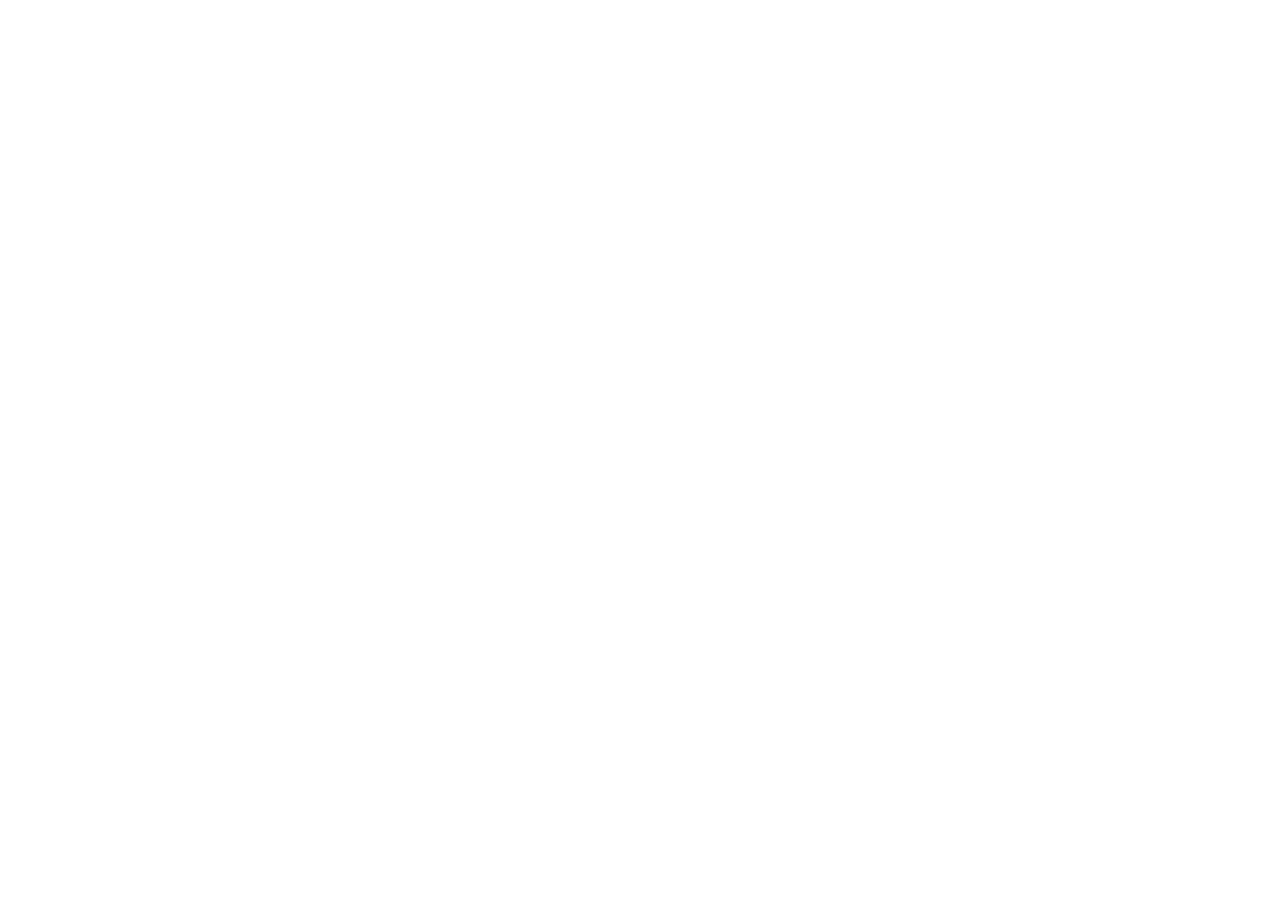
==== index.html @ 0e6ab260 "d" ====
<!DOCTYPE html>
<html lang="en">

<head>
    <meta charset="UTF-8">
    <meta http-equiv="X-UA-Compatible" content="IE=edge">
    <meta name="viewport" content="width=device-width, initial-scale=1.0">
    <link rel="stylesheet" href="https://unpkg.com/leaflet@1.7.1/dist/leaflet.css"
        integrity="sha512-xodZBNTC5n17Xt2atTPuE1HxjVMSvLVW9ocqUKLsCC5CXdbqCmblAshOMAS6/keqq/sMZMZ19scR4PsZChSR7A=="
        crossorigin="" />
    <!-- Make sure you put this AFTER Leaflet's CSS -->
    <script src="https://unpkg.com/leaflet@1.7.1/dist/leaflet.js"
        integrity="sha512-XQoYMqMTK8LvdxXYG3nZ448hOEQiglfqkJs1NOQV44cWnUrBc8PkAOcXy20w0vlaXaVUearIOBhiXZ5V3ynxwA=="
        crossorigin=""></script>
    <script src="https://code.jquery.com/jquery-3.6.0.min.js"
        integrity="sha256-/xUj+3OJU5yExlq6GSYGSHk7tPXikynS7ogEvDej/m4=" crossorigin="anonymous"></script>
    <title>Document</title>
    <style>
        #mapid {
            height: 580px;
        }

        .infor {
            position: absolute;
            background-color: rgba(255, 255, 255, .9);
            visibility: hidden;
            /*	width: calc(100% - 30px);*/
            padding: 1rem;
            bottom: 0;
        }

        .infor dl dt {
            border-bottom: 1px solid #ccc;
        }

        .infor .close {
            position: absolute;
            right: 0;
            top: 0;
        }

        .close {
            float: right;
            font-size: 1.5rem;
            font-weight: 700;
            line-height: 1;
            color: #000;
            text-shadow: 0 1px 0 #fff;
            opacity: .5;
        }

        .infor a span {
            background-color: #9f3c31;
            color: #fff;
            padding: .5rem 3rem;
            display: inline-block;
            font-weight: 700;
            border: 1px solid #9f3c31;
        }

        .infor a {
            display: block;
            text-align: center;
            margin-top: 2rem;
        }

        .infor a span:hover {
            color: #9f3c31;
            background-color: #fff;
            transition: .3s;
            text-decoration: none;

        }

        .close:hover {
            background: #bbb;
            cursor: pointer;
        }
        .daoanhtuan{
            width: 64px;
            height: 64px;
        }
    </style>
</head>

<body>

    <div id="mapid">
    </div>
    <div class="infor"></div>
    <script type="text/javascript">
        const myItems = [
            ['Sapporo', 43.0618, 141.3545],
            ['Hakodate', 41.7687, 140.7291],
            ['Otaru', 43.1902, 140.9942],
            ['Chitose', 42.8213, 141.6510],
            ['Aomori', 40.8222, 140.7474],
            ['Noboribetsu', 42.4128, 141.1066],
            ['Erimo', 42.0163, 143.1486],
            ['Urakawa', 42.1686, 142.7685]
        ];

        let marker;
        var map = L.map('mapid').setView([43.0618, 141.3545], 7);

        L.tileLayer('https://{s}.tile.openstreetmap.org/{z}/{x}/{y}.png', {
            attribution: 'Map data &copy; <a href="https://www.openstreetmap.org/copyright">OpenStreetMap</a> contributors, Imagery © <a href="https://www.mapbox.com/">Mapbox</a>',
        }).addTo(map);

        for (var i = 0; i < myItems.length; i++) {
            const item = myItems[i];
            var pin = i + 1;
            var myIcon = L.icon({
                iconUrl: './images/pin0' + pin + '.png'
            });
            marker = L.marker([item[1], item[2]], { icon: myIcon }).addTo(map).bindPopup(item[0]);

            marker.on('click', onMapClick);

            function onMapClick(e) {
                
                var currentZoom = map.getZoom();
                map.setView(e.latlng, 8);
                console.log(e.target._leaflet_id)
                console.log(this._leaflet_id)
               
                getInforMarker(marker)
            }
        }
        const getInforMarker = (marker) => {
            let information = $(".infor");
            let title = '(関連資産)';
            let template =
                `<dl>
                    <dt><small>TITLE</small></dt>
                    <dd>
                        description
                        <a href="#"><span>Read more</span></a>
                    </dd>
                    <div class="close" > &times;</div>
                </dl>
                `;
            information.html(template)
            information.css('visibility', 'visible')
            $(".close").on('click', function () {
                $(this).closest(".infor").css('visibility', 'hidden')
            });
        }
    </script>
</body>

</html>
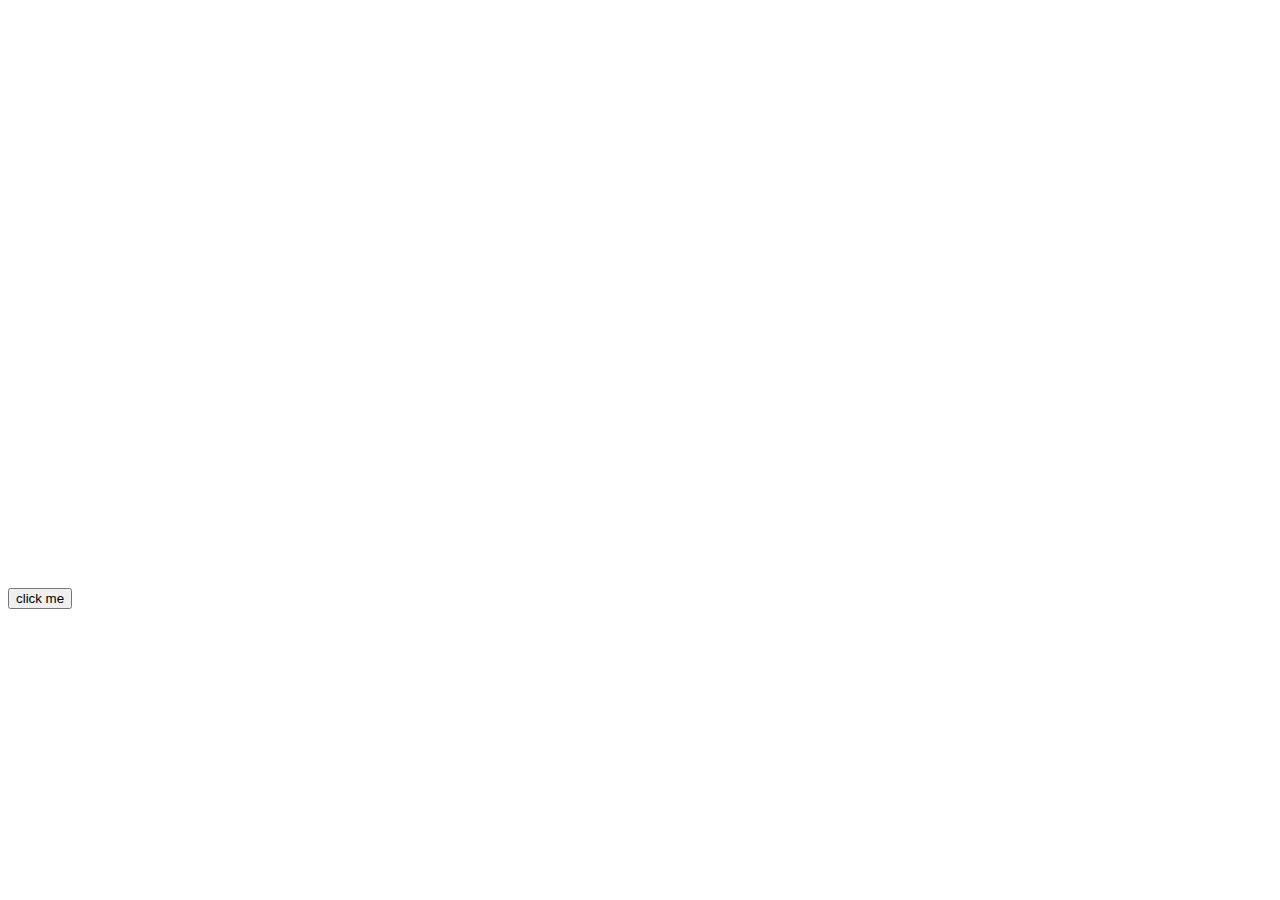
==== commit df012a29: "f" ====
--- a/index.html
+++ b/index.html
@@ -15,72 +15,7 @@
     <script src="https://code.jquery.com/jquery-3.6.0.min.js"
         integrity="sha256-/xUj+3OJU5yExlq6GSYGSHk7tPXikynS7ogEvDej/m4=" crossorigin="anonymous"></script>
     <title>Document</title>
-    <style>
-        #mapid {
-            height: 580px;
-        }
-
-        .infor {
-            position: absolute;
-            background-color: rgba(255, 255, 255, .9);
-            visibility: hidden;
-            /*	width: calc(100% - 30px);*/
-            padding: 1rem;
-            bottom: 0;
-        }
-
-        .infor dl dt {
-            border-bottom: 1px solid #ccc;
-        }
-
-        .infor .close {
-            position: absolute;
-            right: 0;
-            top: 0;
-        }
-
-        .close {
-            float: right;
-            font-size: 1.5rem;
-            font-weight: 700;
-            line-height: 1;
-            color: #000;
-            text-shadow: 0 1px 0 #fff;
-            opacity: .5;
-        }
-
-        .infor a span {
-            background-color: #9f3c31;
-            color: #fff;
-            padding: .5rem 3rem;
-            display: inline-block;
-            font-weight: 700;
-            border: 1px solid #9f3c31;
-        }
-
-        .infor a {
-            display: block;
-            text-align: center;
-            margin-top: 2rem;
-        }
-
-        .infor a span:hover {
-            color: #9f3c31;
-            background-color: #fff;
-            transition: .3s;
-            text-decoration: none;
-
-        }
-
-        .close:hover {
-            background: #bbb;
-            cursor: pointer;
-        }
-        .daoanhtuan{
-            width: 64px;
-            height: 64px;
-        }
-    </style>
+    <link rel="stylesheet" href="./style.css">
 </head>
 
 <body>
@@ -88,64 +23,9 @@
     <div id="mapid">
     </div>
     <div class="infor"></div>
-    <script type="text/javascript">
-        const myItems = [
-            ['Sapporo', 43.0618, 141.3545],
-            ['Hakodate', 41.7687, 140.7291],
-            ['Otaru', 43.1902, 140.9942],
-            ['Chitose', 42.8213, 141.6510],
-            ['Aomori', 40.8222, 140.7474],
-            ['Noboribetsu', 42.4128, 141.1066],
-            ['Erimo', 42.0163, 143.1486],
-            ['Urakawa', 42.1686, 142.7685]
-        ];
-
-        let marker;
-        var map = L.map('mapid').setView([43.0618, 141.3545], 7);
-
-        L.tileLayer('https://{s}.tile.openstreetmap.org/{z}/{x}/{y}.png', {
-            attribution: 'Map data &copy; <a href="https://www.openstreetmap.org/copyright">OpenStreetMap</a> contributors, Imagery © <a href="https://www.mapbox.com/">Mapbox</a>',
-        }).addTo(map);
-
-        for (var i = 0; i < myItems.length; i++) {
-            const item = myItems[i];
-            var pin = i + 1;
-            var myIcon = L.icon({
-                iconUrl: './images/pin0' + pin + '.png'
-            });
-            marker = L.marker([item[1], item[2]], { icon: myIcon }).addTo(map).bindPopup(item[0]);
-
-            marker.on('click', onMapClick);
-
-            function onMapClick(e) {
-                
-                var currentZoom = map.getZoom();
-                map.setView(e.latlng, 8);
-                console.log(e.target._leaflet_id)
-                console.log(this._leaflet_id)
-               
-                getInforMarker(marker)
-            }
-        }
-        const getInforMarker = (marker) => {
-            let information = $(".infor");
-            let title = '(関連資産)';
-            let template =
-                `<dl>
-                    <dt><small>TITLE</small></dt>
-                    <dd>
-                        description
-                        <a href="#"><span>Read more</span></a>
-                    </dd>
-                    <div class="close" > &times;</div>
-                </dl>
-                `;
-            information.html(template)
-            information.css('visibility', 'visible')
-            $(".close").on('click', function () {
-                $(this).closest(".infor").css('visibility', 'hidden')
-            });
-        }
+    <div><button>click me</button></div>
+    <script type="text/javascript" src="./index.js">
+        
     </script>
 </body>
 
--- a/style.css
+++ b/style.css
@@ -0,0 +1,65 @@
+/* button {position: absolute; left:10 px; top: 70px;} */
+#mapid {
+  height: 580px;
+}
+
+.infor {
+  position: absolute;
+  background-color: rgba(255, 255, 255, 0.9);
+  visibility: hidden;
+  /*	width: calc(100% - 30px);*/
+  padding: 1rem;
+  bottom: 0;
+}
+
+.infor dl dt {
+  border-bottom: 1px solid #ccc;
+}
+
+.infor .close {
+  position: absolute;
+  right: 0;
+  top: 0;
+}
+
+.close {
+  float: right;
+  font-size: 1.5rem;
+  font-weight: 700;
+  line-height: 1;
+  color: #000;
+  text-shadow: 0 1px 0 #fff;
+  opacity: 0.5;
+}
+
+.infor a span {
+  background-color: #9f3c31;
+  color: #fff;
+  padding: 0.5rem 3rem;
+  display: inline-block;
+  font-weight: 700;
+  border: 1px solid #9f3c31;
+}
+
+.infor a {
+  display: block;
+  text-align: center;
+  margin-top: 2rem;
+}
+
+.infor a span:hover {
+  color: #9f3c31;
+  background-color: #fff;
+  transition: 0.3s;
+  text-decoration: none;
+}
+
+.close:hover {
+  background: #bbb;
+  cursor: pointer;
+}
+
+.daoanhtuan {
+  width: 64px;
+  height: 64px;
+}
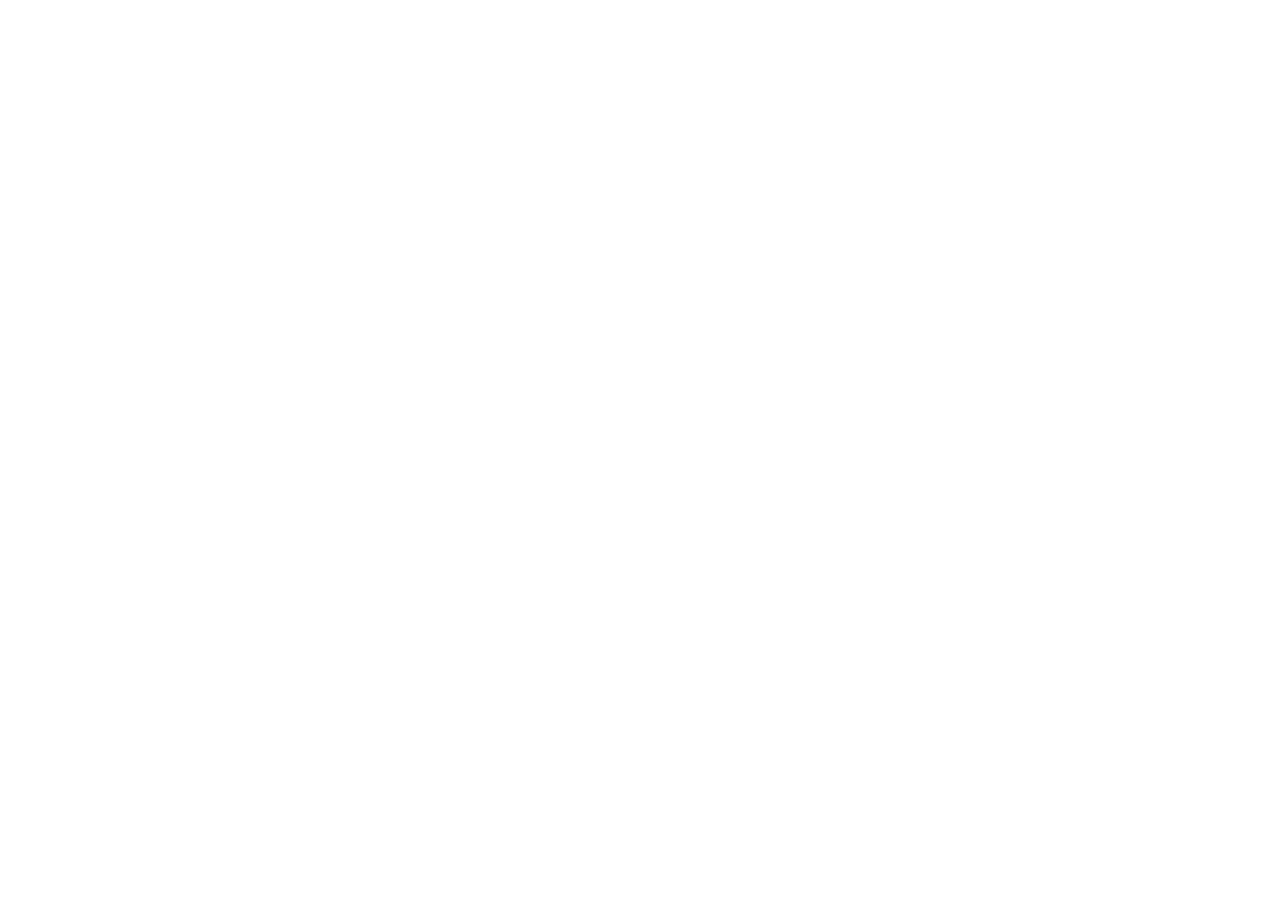
==== commit 631bc45b: "a" ====
--- a/index.html
+++ b/index.html
@@ -5,28 +5,20 @@
     <meta charset="UTF-8">
     <meta http-equiv="X-UA-Compatible" content="IE=edge">
     <meta name="viewport" content="width=device-width, initial-scale=1.0">
-    <link rel="stylesheet" href="https://unpkg.com/leaflet@1.7.1/dist/leaflet.css"
-        integrity="sha512-xodZBNTC5n17Xt2atTPuE1HxjVMSvLVW9ocqUKLsCC5CXdbqCmblAshOMAS6/keqq/sMZMZ19scR4PsZChSR7A=="
-        crossorigin="" />
-    <!-- Make sure you put this AFTER Leaflet's CSS -->
-    <script src="https://unpkg.com/leaflet@1.7.1/dist/leaflet.js"
-        integrity="sha512-XQoYMqMTK8LvdxXYG3nZ448hOEQiglfqkJs1NOQV44cWnUrBc8PkAOcXy20w0vlaXaVUearIOBhiXZ5V3ynxwA=="
-        crossorigin=""></script>
-    <script src="https://code.jquery.com/jquery-3.6.0.min.js"
-        integrity="sha256-/xUj+3OJU5yExlq6GSYGSHk7tPXikynS7ogEvDej/m4=" crossorigin="anonymous"></script>
-    <title>Document</title>
+    <link rel="stylesheet" href="https://unpkg.com/leaflet@1.7.1/dist/leaflet.css"/>
+    <title>LEAFLET MAPS</title>
     <link rel="stylesheet" href="./style.css">
 </head>
 
 <body>
-
-    <div id="mapid">
+    <div id="mapid"></div>
+    <div>
+        <div class="infor"></div>
+        <div class="list_markers"></div>
     </div>
-    <div class="infor"></div>
-    <div><button>click me</button></div>
-    <script type="text/javascript" src="./index.js">
-        
-    </script>
+    <script src="https://unpkg.com/leaflet@1.7.1/dist/leaflet.js"></script>
+    <script src="https://code.jquery.com/jquery-3.6.0.min.js"></script>
+    <script type="text/javascript" src="./index.js"></script>
 </body>
 
 </html>--- a/style.css
+++ b/style.css
@@ -16,7 +16,7 @@
   border-bottom: 1px solid #ccc;
 }
 
-.infor .close {
+.close {
   position: absolute;
   right: 0;
   top: 0;
@@ -63,3 +63,7 @@
   width: 64px;
   height: 64px;
 }
+
+.list_markers {
+  float: right;
+}
